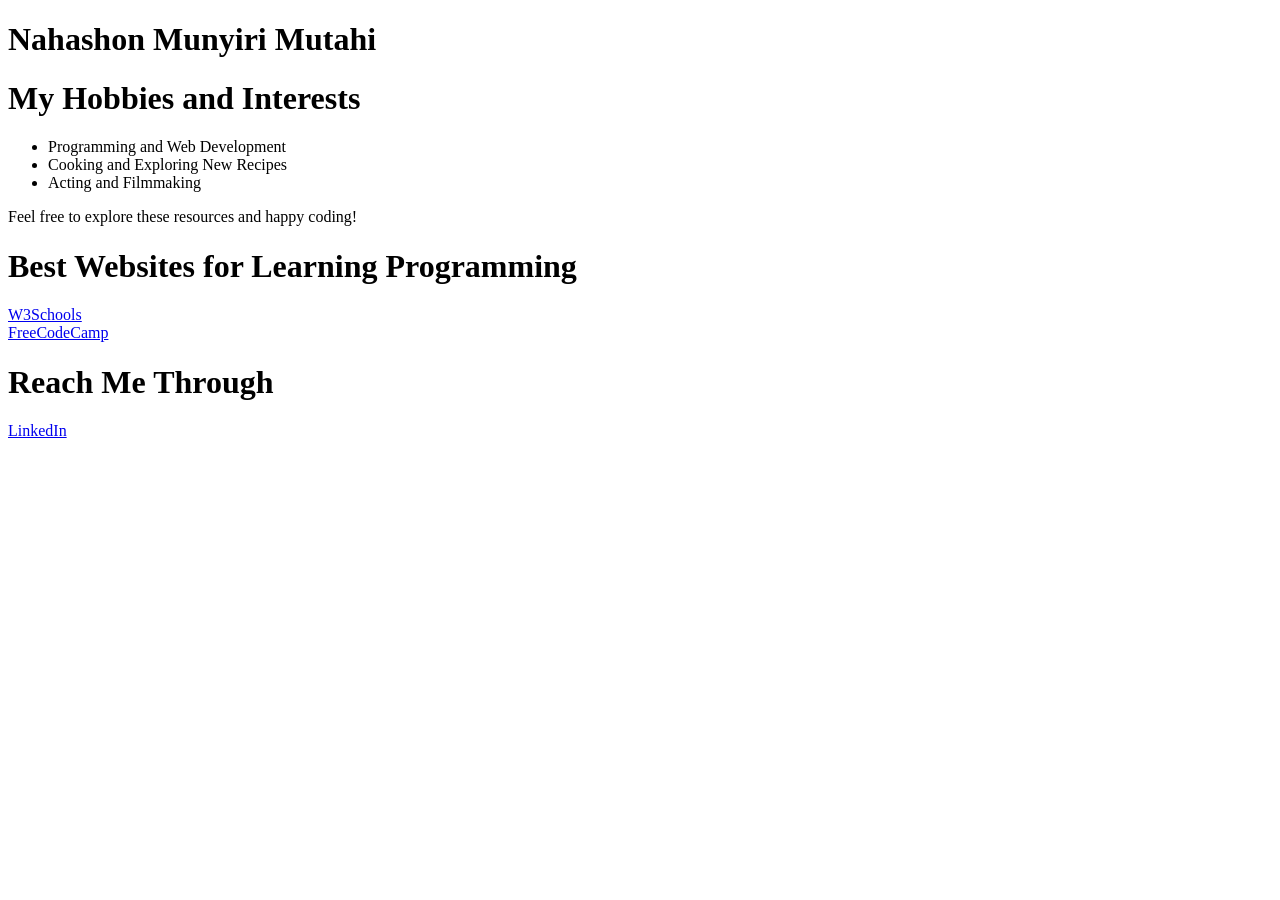
==== index.html @ 6e33b916 "Add index.html from current workspace" ====
<!DOCTYPE html>
<html lang="en">
<head>
    <meta charset="UTF-8">
    <meta name="viewport" content="width=device-width, initial-scale=1.0">
    <title>Nahashon Mutahi - About Me</title>
</head>
<body>

   <h1>Nahashon Munyiri Mutahi</h1>


    <h1>My Hobbies and Interests</h1>

    <ul>
        <li>Programming and Web Development</li>
        <li>Cooking and Exploring New Recipes</li>
        <li>Acting and Filmmaking</li>
    </ul>
    <p>Feel free to explore these resources and happy coding!</p>

    <h1>Best Websites for Learning Programming</h1>

    <a href="https://www.w3schools.com/" target="_blank">W3Schools</a><br>
    <a href="https://www.freecodecamp.org/" target="_blank">FreeCodeCamp</a><br>

    <h1>Reach Me Through</h1>
    
    <a href="https://www.linkedin.com/in/nahashon-munyiri-mutahi-9b1b8a1b2/" target="_blank">LinkedIn</a><br>

</body>
</html>
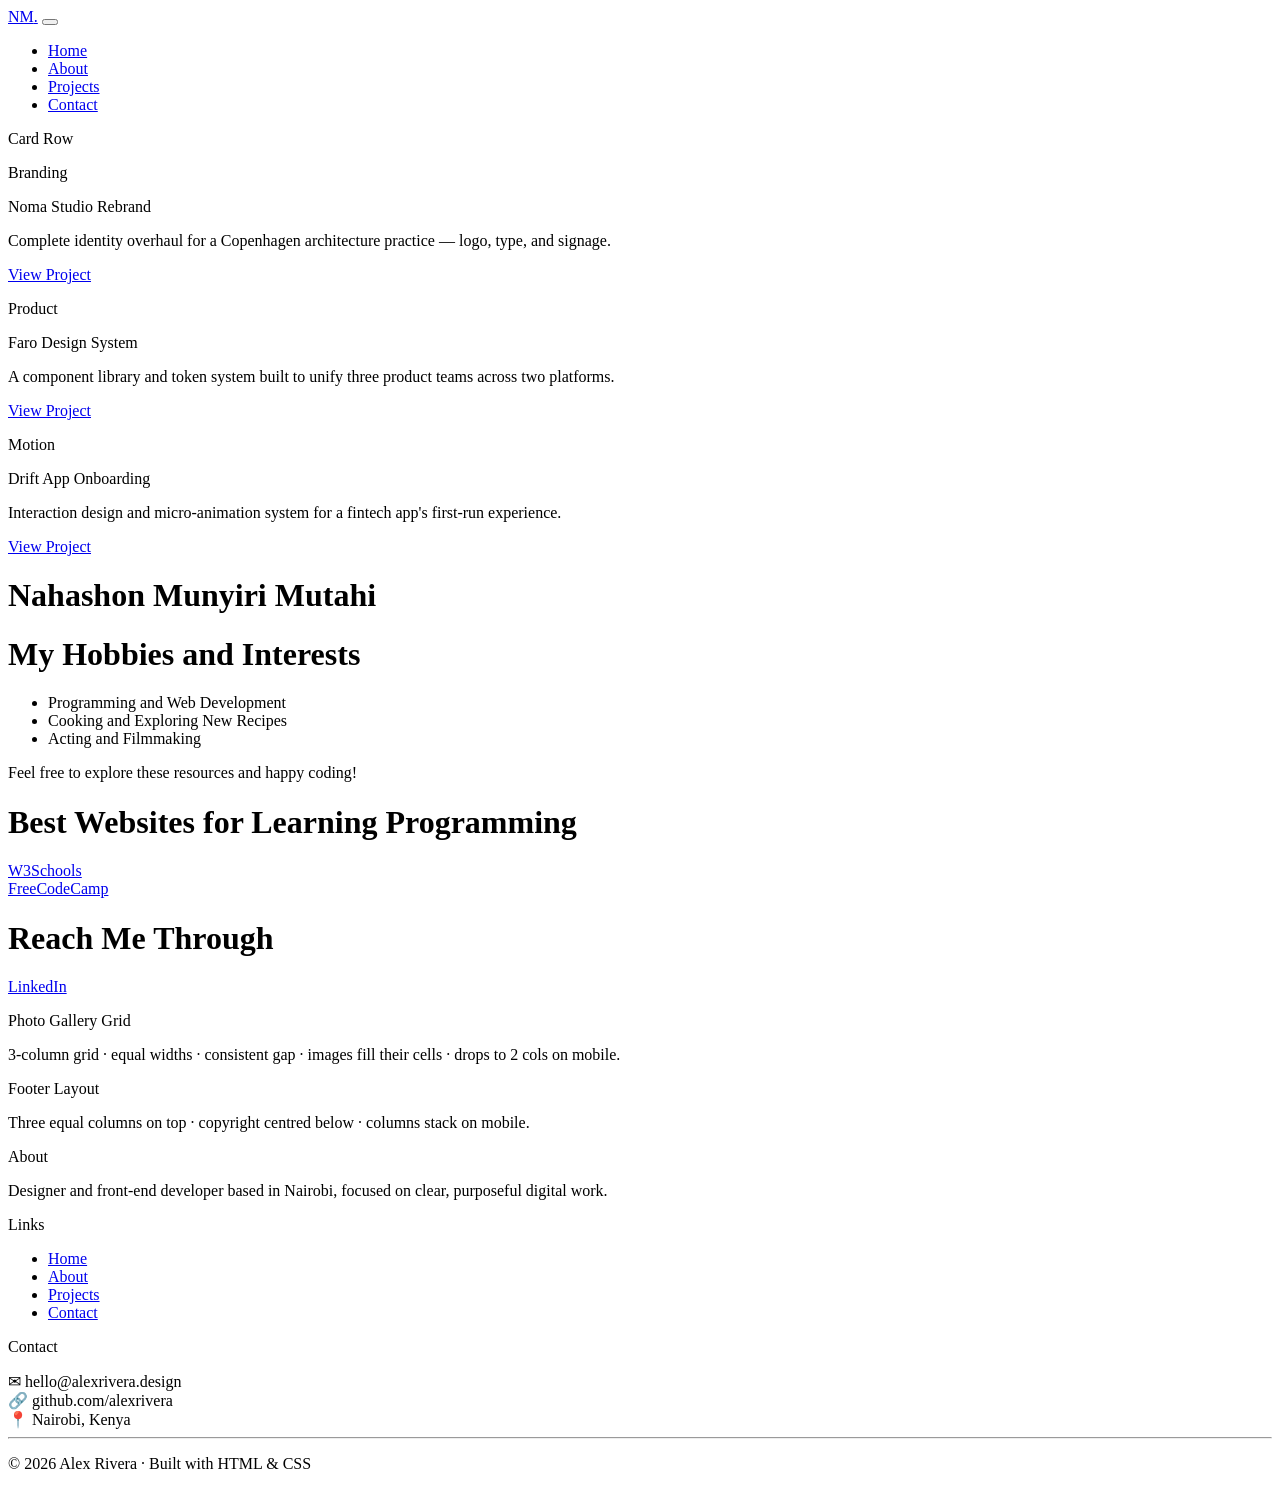
==== commit b2b1fb10: "Update index.html" ====
--- a/index.html
+++ b/index.html
@@ -4,8 +4,67 @@
     <meta charset="UTF-8">
     <meta name="viewport" content="width=device-width, initial-scale=1.0">
     <title>Nahashon Mutahi - About Me</title>
+    <link rel="stylesheet" href="/iyf-s11-week-02-nahashonmutahi95/index.css">
 </head>
 <body>
+
+    <!-- Navigation -->
+    <div class="navbar-demo-wrap">
+        <nav class="navbar">
+            <a href="#" class="navbar-logo">NM<span>.</span></a>
+
+            <!-- hamburger (mobile only) -->
+            <button class="navbar-toggle" onclick="
+                this.nextElementSibling.classList.toggle('open')
+            " aria-label="Toggle menu">
+                <span></span><span></span><span></span>
+            </button>
+
+            <ul class="navbar-links">
+                <li><a href="index.html" class="active">Home</a></li>
+                <li><a href="/iyf-s11-week-02-nahashonmutahi95/about.html">About</a></li>
+                <li><a href="/iyf-s11-week-02-nahashonmutahi95/projects.html">Projects</a></li>
+                <li><a href="/iyf-s11-week-02-nahashonmutahi95/contact.html">Contact</a></li>
+            </ul>
+        </nav>
+    </div>
+
+    <!-- card row -->
+     <div class="exercise-block">
+        <p class="section-title">Card Row</p>
+ 
+        <div class="card-row">
+            <div class="card">
+                <div class="card-image"></div>
+                <div class="card-body">
+                    <p class="card-tag">Branding</p>
+                    <p class="card-title">Noma Studio Rebrand</p>
+                    <p class="card-desc">Complete identity overhaul for a Copenhagen architecture practice — logo, type, and signage.</p>
+                    <a href="#" class="card-btn">View Project</a>
+                </div>
+            </div>
+ 
+            <div class="card">
+                <div class="card-image"></div>
+                <div class="card-body">
+                    <p class="card-tag">Product</p>
+                    <p class="card-title">Faro Design System</p>
+                    <p class="card-desc">A component library and token system built to unify three product teams across two platforms.</p>
+                    <a href="#" class="card-btn">View Project</a>
+                </div>
+            </div>
+ 
+            <div class="card">
+                <div class="card-image"></div>
+                <div class="card-body">
+                    <p class="card-tag">Motion</p>
+                    <p class="card-title">Drift App Onboarding</p>
+                    <p class="card-desc">Interaction design and micro-animation system for a fintech app's first-run experience.</p>
+                    <a href="#" class="card-btn">View Project</a>
+                </div>
+            </div>
+        </div>
+    </div>
 
    <h1>Nahashon Munyiri Mutahi</h1>
 
@@ -28,5 +87,78 @@
     
     <a href="https://www.linkedin.com/in/nahashon-munyiri-mutahi-9b1b8a1b2/" target="_blank">LinkedIn</a><br>
 
+    <!-- photo gallery -->
+     <div class="exercise-block">
+        <p class="section-title">Photo Gallery Grid</p>
+        <p class="section-desc">
+            3-column grid · equal widths · consistent gap · images fill their cells · drops to 2 cols on mobile.
+        </p>
+ 
+        <div class="gallery-grid">
+            <div class="gallery-item" data-num="1"></div>
+            <div class="gallery-item" data-num="2"></div>
+            <div class="gallery-item" data-num="3"></div>
+            <div class="gallery-item" data-num="4"></div>
+            <div class="gallery-item" data-num="5"></div>
+            <div class="gallery-item" data-num="6"></div>
+        </div>
+    </div>
+
+    <!-- footer -->
+      <div class="exercise-block">
+        <p class="section-title">Footer Layout</p>
+        <p class="section-desc">
+            Three equal columns on top · copyright centred below · columns stack on mobile.
+        </p>
+ 
+        <footer class="site-footer">
+            <div class="footer-top">
+ 
+                <!-- Column 1 — About -->
+                <div class="footer-col">
+                    <p class="footer-col-title">About</p>
+                    <p>Designer and front-end developer based in Nairobi, focused on clear, purposeful digital work.</p>
+                </div>
+ 
+                <!-- Column 2 — Links -->
+                <div class="footer-col">
+                    <p class="footer-col-title">Links</p>
+                    <ul class="footer-links">
+                        <li><a href="#">Home</a></li>
+                        <li><a href="#">About</a></li>
+                        <li><a href="#">Projects</a></li>
+                        <li><a href="#">Contact</a></li>
+                    </ul>
+                </div>
+ 
+                <!-- Column 3 — Contact -->
+                <div class="footer-col">
+                    <p class="footer-col-title">Contact</p>
+                    <div class="footer-contact-item">
+                        <span class="footer-contact-icon">✉</span>
+                        <span class="footer-contact-text">hello@alexrivera.design</span>
+                    </div>
+                    <div class="footer-contact-item">
+                        <span class="footer-contact-icon">🔗</span>
+                        <span class="footer-contact-text">github.com/alexrivera</span>
+                    </div>
+                    <div class="footer-contact-item">
+                        <span class="footer-contact-icon">📍</span>
+                        <span class="footer-contact-text">Nairobi, Kenya</span>
+                    </div>
+                </div>
+ 
+            </div>
+ 
+            <hr class="footer-divider">
+ 
+            <!-- Copyright — centred -->
+            <div class="footer-bottom">
+                <p class="footer-copy">© 2026 Alex Rivera <span>·</span> Built with HTML &amp; CSS</p>
+            </div>
+        </footer>
+
+    </div>
+
 </body>
 </html>
